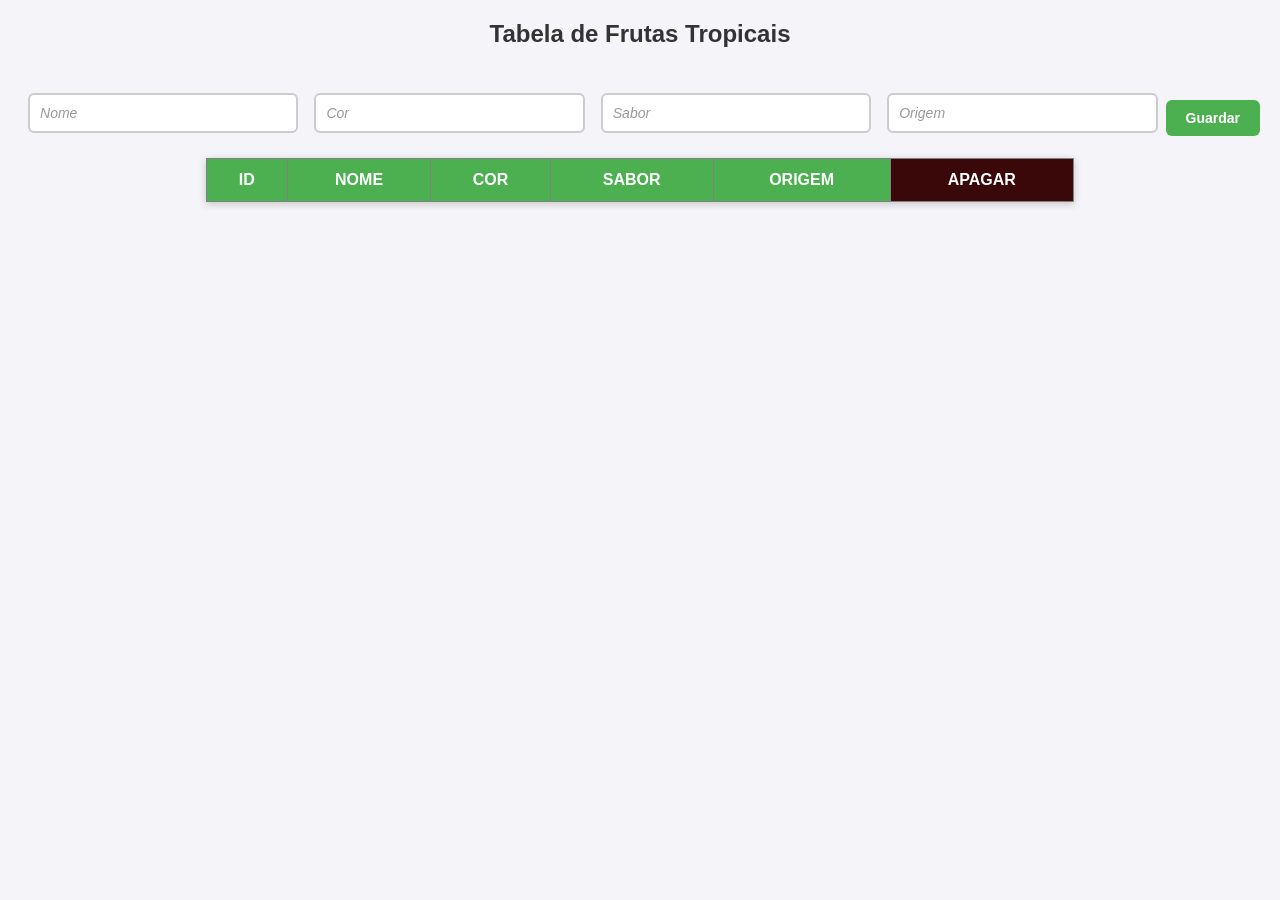
==== aula24/ex002/index.html @ 98033b4e "feat: add aula24" ====
<!DOCTYPE html>
<html lang="pt">
    <head>
        <meta charset="utf-8">
        <link rel="stylesheet" href="table.css">

    </head>
    <body>

<h2>Tabela de Frutas Tropicais</h2>
   <!-- Formulário para adicionar frutas -->
    <div class="form-container">
        <input type="text" id="name" placeholder="Nome">
        <input type="text" id="color" placeholder="Cor">
        <input type="text" id="flavor" placeholder="Sabor">
        <input type="text" id="origin" placeholder="Origem">
        <br>
        
        <button onclick="submit()">Guardar</button>
    </div>

    <!-- Tabela -->
    <table border="1">
        <tr>
            <th>ID</th>
            <th>Nome</th>
            <th>Cor</th>
            <th>Sabor</th>
            <th>Origem</th>
            <th class="apagar">Apagar</th>

        </tr>


    </table>
    <script src="table.js">

    </script>
    </body>
    </html>
---- aula24/ex002/table.css ----
body {
            font-family: Arial, sans-serif;
            background-color: #f4f4f9;
            margin: 20px;
        }

        /* Estilo geral dos inputs */
input[type="text"] {
    padding: 10px;
    margin: 8px;
    width: 22%;
    border: 2px solid #ccc;
    border-radius: 6px;
    font-size: 14px;
    transition: all 0.3s ease;
    outline: none;
    background-color: #fff;
}

/* Efeito ao focar no input */
input[type="text"]:focus {
    border-color: #4CAF50;
    background-color: #f9fff9;
    box-shadow: 0 0 8px rgba(76, 175, 80, 0.4);
}

/* Placeholder estilizado */
input::placeholder {
    color: #999;
    font-style: italic;
}

/* Estilo do botão */
button {
    padding: 10px 20px;
    margin-top: 10px;
    background-color: #4CAF50;
    color: white;
    font-size: 14px;
    font-weight: bold;
    border: none;
    border-radius: 6px;
    cursor: pointer;
    transition: background-color 0.3s ease, transform 0.2s ease;
}

/* Efeito ao passar o mouse */
button:hover {
    background-color: #45a049;
    transform: scale(1.05);
}

/* Efeito ao clicar */
button:active {
    background-color: #3e8e41;
    transform: scale(0.98);
}
div.form-container {
    display: flex;
    justify-content: center;   /* Centraliza horizontalmente */
    align-items: center;       /* Centraliza verticalmente */
    height: 10vh; 
              /* Ocupa toda a altura da tela */
       /* Apenas para visualização */
}


/*ESTILIZAÇÃO DA TABLE*/

        h2 {
            text-align: center;
            color: #333;
        }

        table {
            width: 70%;
            margin: auto;
            border-collapse: collapse;
            box-shadow: 0 2px 8px rgba(0,0,0,0.2);
        }

        th, td {
            padding: 12px;
            text-align: center;
        }

        th {
            background-color: #4CAF50;
            color: white;
            text-transform: uppercase;
        }
        th.apagar {
            background-color: #3b080a;
        }

        tr:nth-child(even) {
            background-color: #f2f2f2;
        }

        tr:hover {
            background-color: #d1f0d1;
        }

        td {
            color: #555;
        }
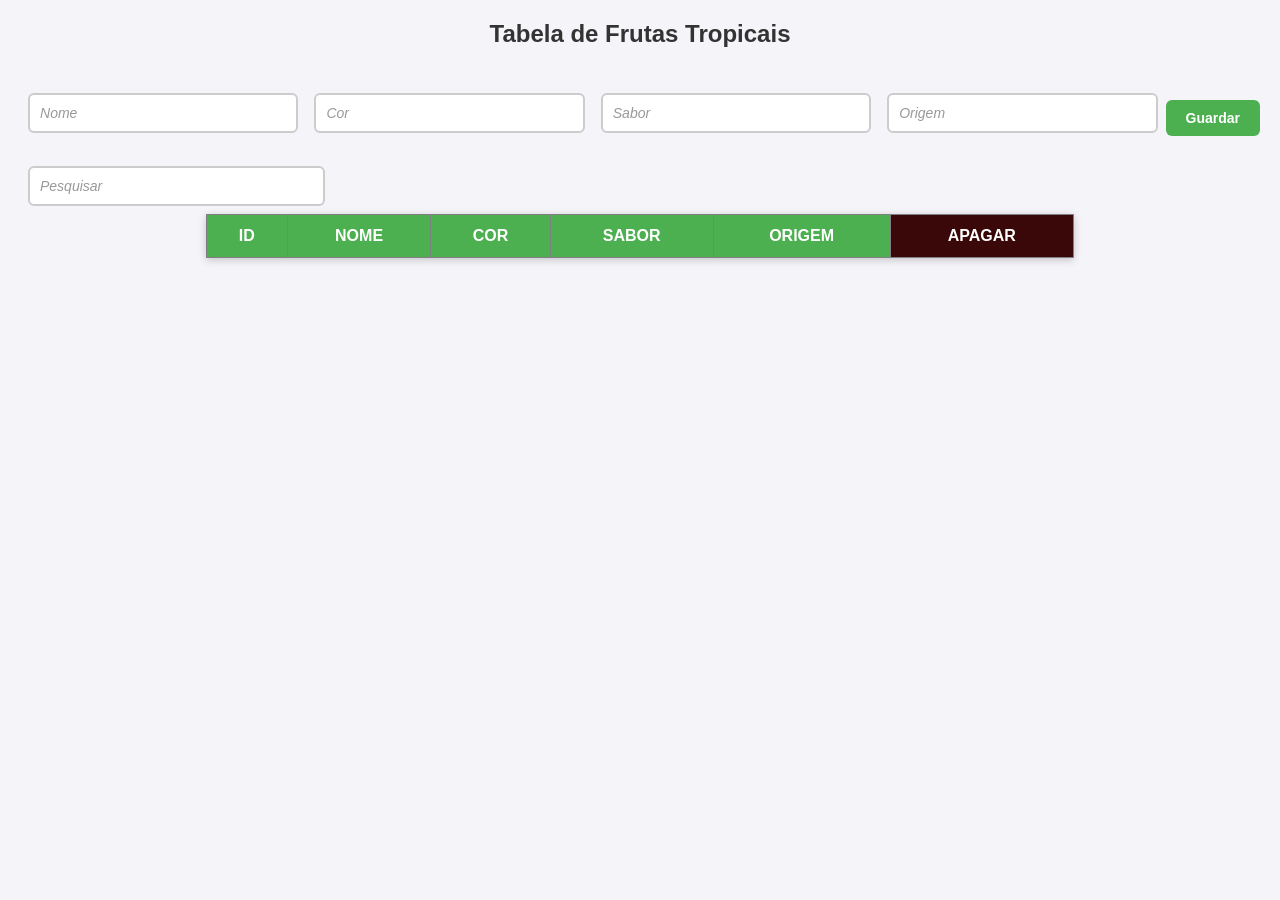
==== commit 1fa74b51: "feat: aula24\ex002 and refactor - Barra de busca adicionada - Chamada dos eventos tiradas da HTML e " ====
--- a/aula24/ex002/index.html
+++ b/aula24/ex002/index.html
@@ -16,8 +16,9 @@
         <input type="text" id="origin" placeholder="Origem">
         <br>
         
-        <button onclick="submit()">Guardar</button>
+        <button id="save">Guardar</button>
     </div>
+    <input type="text" id="search" placeholder="Pesquisar">
 
     <!-- Tabela -->
     <table border="1">
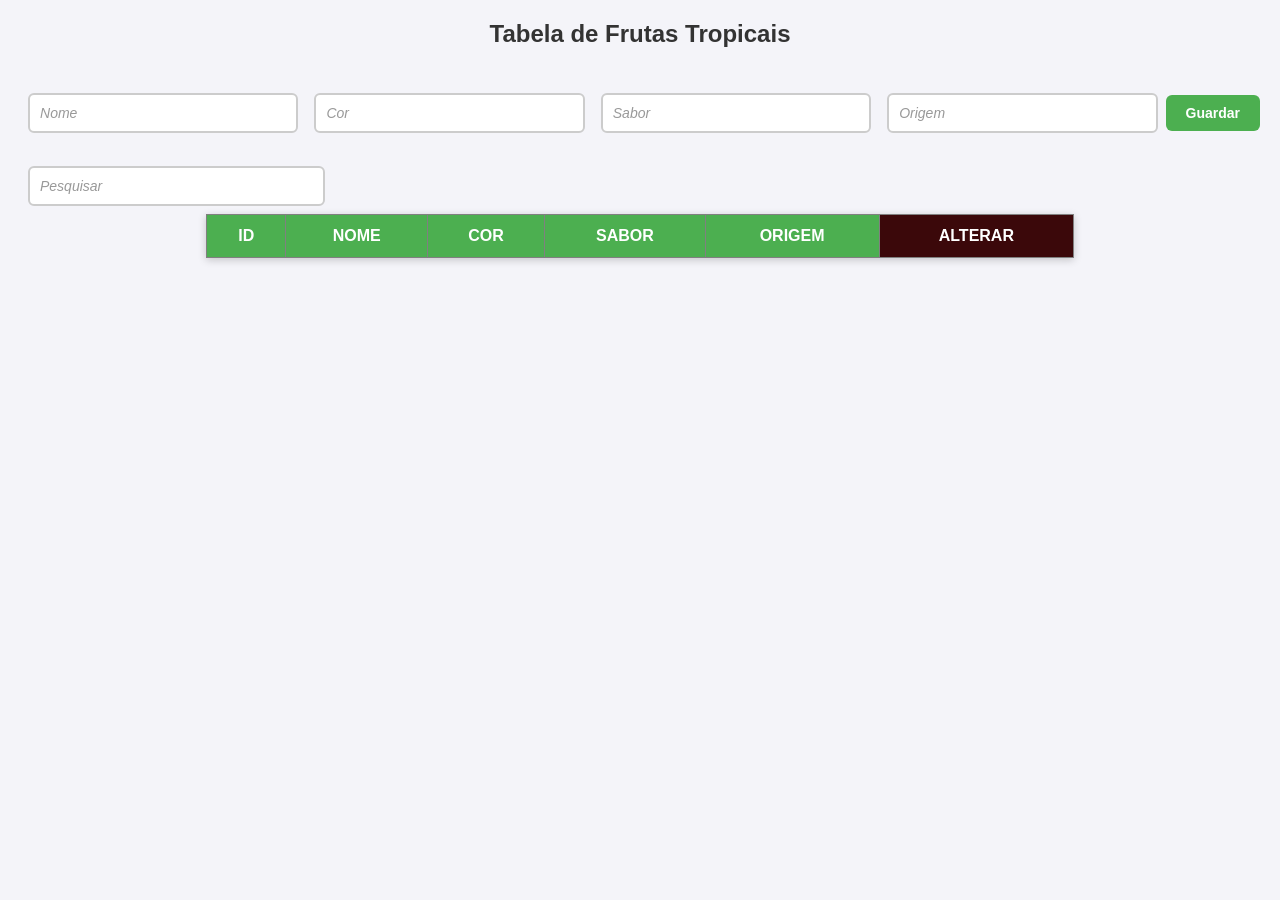
==== commit 78b3bdef: "update: aula24\ex002" ====
--- a/aula24/ex002/index.html
+++ b/aula24/ex002/index.html
@@ -28,7 +28,7 @@
             <th>Cor</th>
             <th>Sabor</th>
             <th>Origem</th>
-            <th class="apagar">Apagar</th>
+            <th class="alterar">Alterar</th>
 
         </tr>
 
--- a/aula24/ex002/table.css
+++ b/aula24/ex002/table.css
@@ -33,7 +33,6 @@
 /* Estilo do botão */
 button {
     padding: 10px 20px;
-    margin-top: 10px;
     background-color: #4CAF50;
     color: white;
     font-size: 14px;
@@ -89,7 +88,7 @@
             color: white;
             text-transform: uppercase;
         }
-        th.apagar {
+        th.alterar {
             background-color: #3b080a;
         }
 
